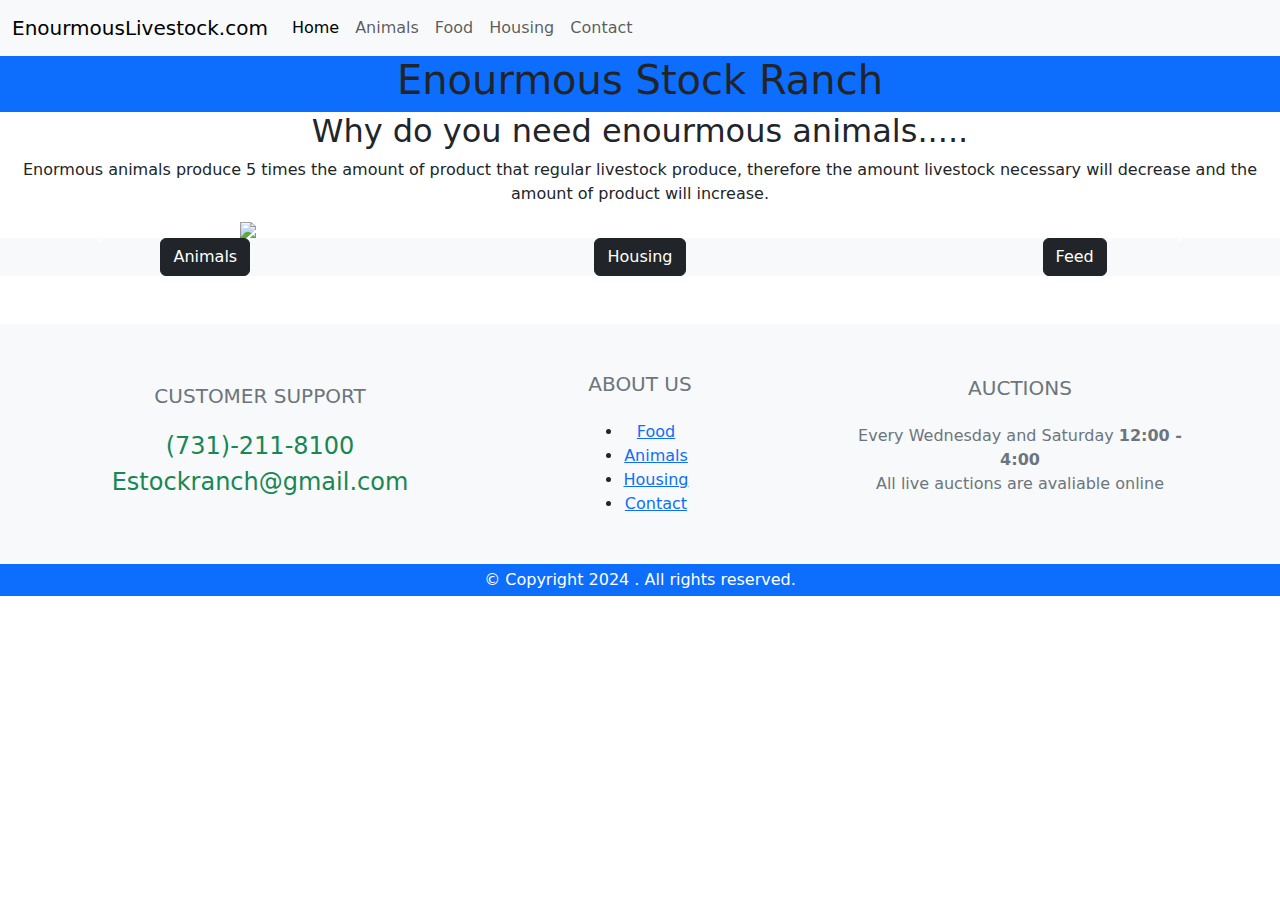
==== index.html @ e807170a "index" ====
<!doctype html>
<html lang="en">
  <head>
    <meta charset="utf-8">
    <meta name="viewport" content="width=device-width, initial-scale=1">
    <title>Bootstrap demo</title>
    <link href="https://cdn.jsdelivr.net/npm/bootstrap@5.3.3/dist/css/bootstrap.min.css" rel="stylesheet" integrity="sha384-QWTKZyjpPEjISv5WaRU9OFeRpok6YctnYmDr5pNlyT2bRjXh0JMhjY6hW+ALEwIH" crossorigin="anonymous">
    <link rel="stylesheet" type="text/css" href="style.css">
  </head>
  <body>
    <nav class="navbar navbar-expand-lg bg-body-tertiary">
      <div class="container-fluid">
        <a class="navbar-brand" href="home.html">EnourmousLivestock.com</a>
        <button class="navbar-toggler" type="button" data-bs-toggle="collapse" data-bs-target="#navbarNavAltMarkup" aria-controls="navbarNavAltMarkup" aria-expanded="false" aria-label="Toggle navigation">
          <span class="navbar-toggler-icon"></span>
        </button>
        <div class="collapse navbar-collapse" id="navbarNavAltMarkup">
          <div class="navbar-nav">
            <a class="nav-link active" aria-current="page" href="home.html">Home</a>
            <a class="nav-link" href="animals.html">Animals</a>
            <a class="nav-link" href="food.html">Food</a>
            <a class="nav-link" href="housing.html">Housing</a>
            <a class="nav-link" href="contact.html">Contact</a>
          </div>
        </div>
      </div>
    </nav>

    <div class="bg-primary">
      <div class="container">
        <div class="row">
          <div class="col-12">
            <h1>Enourmous Stock Ranch</h1>
          </div>
        </div>
      </div>
    </div>

    <h2 class="info">Why do you need enourmous animals.....</h2>
    
    <p class="info">
      Enormous animals produce 5 times the amount of product that regular livestock produce, therefore the amount livestock necessary will decrease and the amount of product will increase.
    </p>

    <div id="carouselExampleAutoplaying" class="carousel slide" data-bs-ride="carousel">
      <div class="carousel-inner">
        <div class="carousel-item active">
          <img src="https://cairncrestfarm.com/cdn/shop/files/pastured-chicken-in-green-grass_1280x.jpg?v=1690983047" class="d-block">
        </div>
        <div class="carousel-item">
          <img src="https://cdn.britannica.com/22/522-050-25222A61/Jersey-cow.jpg?w=400&h=300&c=crop" class="d-block">
        </div>
        <div class="carousel-item">
          <img src="https://www.marylandzoo.org/wp-content/uploads/2017/10/pgmy_goat_web.jpg" class="d-block">
        </div>
        <div class="carousel-item">
          <img src="https://images.squarespace-cdn.com/content/v1/5e1b64e16942575559ba1b3e/1578855476097-XZME9YJM9PWU7P1WMTGL/57583190_2635917326478674_1314061320273788928_o.jpg?format=750w" class="d-block">
        </div>
      </div>
      <button class="carousel-control-prev" type="button" data-bs-target="#carouselExampleAutoplaying" data-bs-slide="prev">
        <span class="carousel-control-prev-icon" aria-hidden="true"></span>
        <span class="visually-hidden">Previous</span>
      </button>
      <button class="carousel-control-next" type="button" data-bs-target="#carouselExampleAutoplaying" data-bs-slide="next">
        <span class="carousel-control-next-icon" aria-hidden="true"></span>
        <span class="visually-hidden">Next</span>
      </button>
    </div>

    <div class="bg-primary">
      <div class="row">
        <div class="col-4 bg-light">
          <a href="animals.html">
            <button" class="btn btn-dark">Animals</button>
          </a>
        </div>
        <div class="col-4 bg-light">
          <a href="housing.html">
            <button" class="btn btn-dark">Housing</button>
          </a>
        </div>
        <div class="col-4 bg-light">
          <a href="food.html">
            <button" class="btn btn-dark">Feed</button>
          </a>
        </div>
      </div>
    </div>
    
    
    <div class="bg-light pt-5 mt-5">
      <div class="container">
          <div class="row">
              <div class="col-sm-4 col-md-4 footer">
                  <div class="widget-title">
                      <h3 class="mb-4 fs-5 text-secondary text-uppercase">Customer support</h3>
                  </div>
                  <h4 class="text-success">(731)-211-8100</h4>
                  <h4 class="text-success">Estockranch@gmail.com</h4>
              </div>
              <div class="col-sm-4 col-md-4 footer">
                  <div class="widget-title">
                      <h3 class="mb-4 fs-5 text-secondary text-uppercase">About Us</h3>
                  </div>
                  <ul>
                      <li><a href="food.html">Food</a></li>
                      <li><a href="animals.html">Animals</a></li>
                      <li><a href="housing.html">Housing</a></li>
                      <li><a href="Contact.html">Contact</a></li>
                  </ul>
              </div>
              <div class="col-sm-4 col-md-4 footer">
                <div class="widget-title">
                    <h3 class="mb-4 fs-5 text-secondary text-uppercase">Auctions</h3>
                </div>
                <p class="text-secondary m-0 mt-3">Every Wednesday and Saturday <b>12:00 - 4:00</b></p>
                <p class="text-secondary">All live auctions are avaliable online</p>  
            </div>
          </div>
      </div>
      <div class="col-12">
          <p class="text-center text-white py-1 mt-5 bg-primary">© Copyright 2024 . All rights reserved.</p>
      </div>
  </div>
    <script src="https://cdn.jsdelivr.net/npm/bootstrap@5.3.3/dist/js/bootstrap.bundle.min.js" integrity="sha384-YvpcrYf0tY3lHB60NNkmXc5s9fDVZLESaAA55NDzOxhy9GkcIdslK1eN7N6jIeHz" crossorigin="anonymous"></script>
  </body>
</html>
---- style.css ----
.gallery
{
    display: inline-block;
    margin-top: 20px;
}
.footer , ul{
    display:inline-block !important;
    margin:auto;
    text-align:center !important;
}
.bg-primary{
    text-align:center;
}
.info{
    text-align: center;
}
.d-block{
    display: block;
    margin:0 auto;
    width:800px;
}
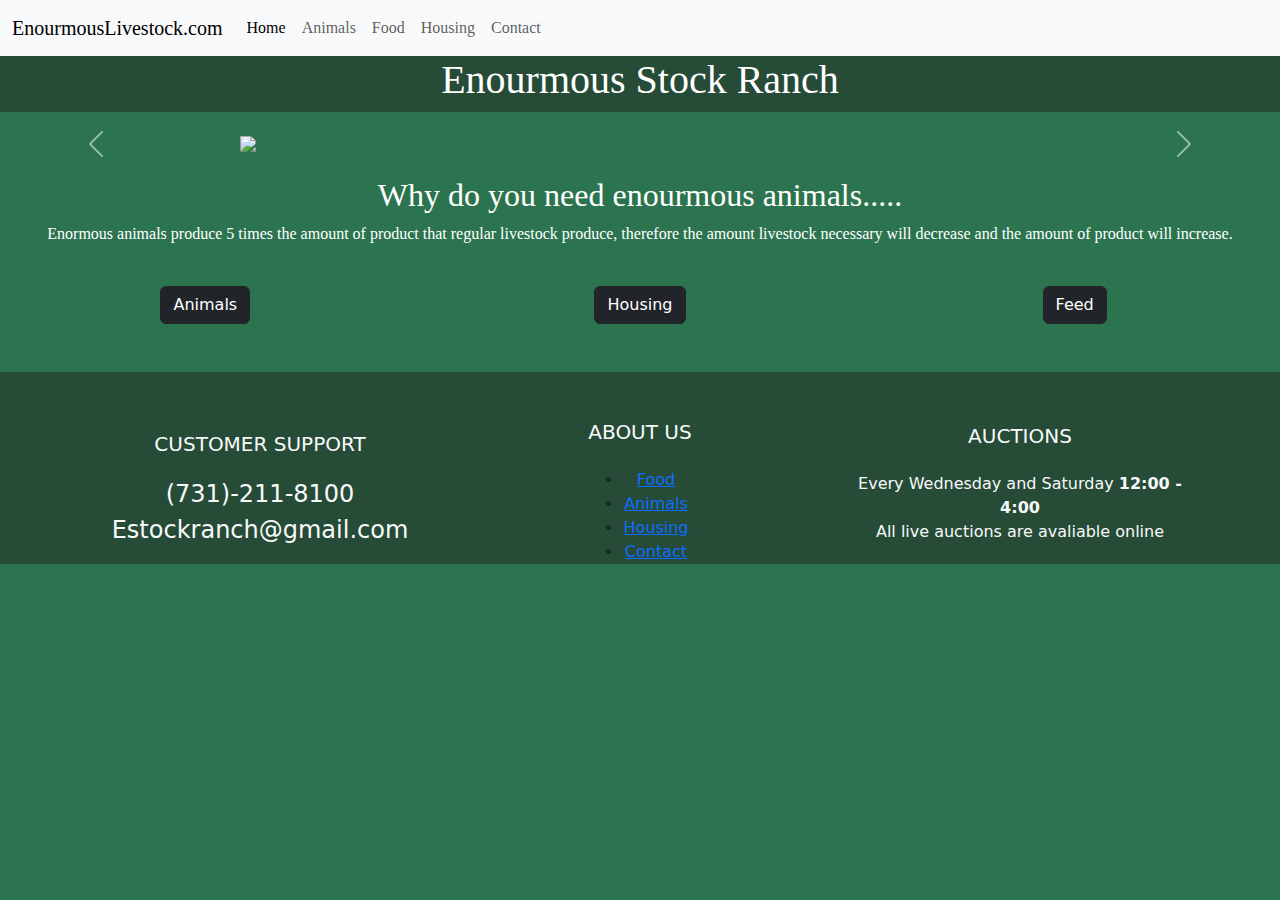
==== commit 5d3b928e: "4/24 work" ====
--- a/index.html
+++ b/index.html
@@ -3,20 +3,20 @@
   <head>
     <meta charset="utf-8">
     <meta name="viewport" content="width=device-width, initial-scale=1">
-    <title>Bootstrap demo</title>
     <link href="https://cdn.jsdelivr.net/npm/bootstrap@5.3.3/dist/css/bootstrap.min.css" rel="stylesheet" integrity="sha384-QWTKZyjpPEjISv5WaRU9OFeRpok6YctnYmDr5pNlyT2bRjXh0JMhjY6hW+ALEwIH" crossorigin="anonymous">
     <link rel="stylesheet" type="text/css" href="style.css">
+    <title>EnourmousLivestock</title>
   </head>
   <body>
     <nav class="navbar navbar-expand-lg bg-body-tertiary">
       <div class="container-fluid">
-        <a class="navbar-brand" href="home.html">EnourmousLivestock.com</a>
+        <a class="navbar-brand" href="index.html">EnourmousLivestock.com</a>
         <button class="navbar-toggler" type="button" data-bs-toggle="collapse" data-bs-target="#navbarNavAltMarkup" aria-controls="navbarNavAltMarkup" aria-expanded="false" aria-label="Toggle navigation">
           <span class="navbar-toggler-icon"></span>
         </button>
         <div class="collapse navbar-collapse" id="navbarNavAltMarkup">
           <div class="navbar-nav">
-            <a class="nav-link active" aria-current="page" href="home.html">Home</a>
+            <a class="nav-link active" aria-current="page" href="index.html">Home</a>
             <a class="nav-link" href="animals.html">Animals</a>
             <a class="nav-link" href="food.html">Food</a>
             <a class="nav-link" href="housing.html">Housing</a>
@@ -26,7 +26,7 @@
       </div>
     </nav>
 
-    <div class="bg-primary">
+    <div class="name">
       <div class="container">
         <div class="row">
           <div class="col-12">
@@ -35,13 +35,7 @@
         </div>
       </div>
     </div>
-
-    <h2 class="info">Why do you need enourmous animals.....</h2>
-    
-    <p class="info">
-      Enormous animals produce 5 times the amount of product that regular livestock produce, therefore the amount livestock necessary will decrease and the amount of product will increase.
-    </p>
-
+    <br>
     <div id="carouselExampleAutoplaying" class="carousel slide" data-bs-ride="carousel">
       <div class="carousel-inner">
         <div class="carousel-item active">
@@ -66,20 +60,26 @@
         <span class="visually-hidden">Next</span>
       </button>
     </div>
-
-    <div class="bg-primary">
+    <br>
+    <h2 class="info">Why do you need enourmous animals.....</h2>
+    
+    <p class="info">
+      Enormous animals produce 5 times the amount of product that regular livestock produce, therefore the amount livestock necessary will decrease and the amount of product will increase.
+    </p>
+    <br>
+    <div class="buttons">
       <div class="row">
-        <div class="col-4 bg-light">
+        <div class="col-4">
           <a href="animals.html">
             <button" class="btn btn-dark">Animals</button>
           </a>
         </div>
-        <div class="col-4 bg-light">
+        <div class="col-4">
           <a href="housing.html">
             <button" class="btn btn-dark">Housing</button>
           </a>
         </div>
-        <div class="col-4 bg-light">
+        <div class="col-4">
           <a href="food.html">
             <button" class="btn btn-dark">Feed</button>
           </a>
@@ -88,19 +88,19 @@
     </div>
     
     
-    <div class="bg-light pt-5 mt-5">
+    <div class="bottom pt-5 mt-5">
       <div class="container">
           <div class="row">
               <div class="col-sm-4 col-md-4 footer">
                   <div class="widget-title">
-                      <h3 class="mb-4 fs-5 text-secondary text-uppercase">Customer support</h3>
+                      <h3 class="mb-4 fs-5 text-light text-uppercase">Customer support</h3>
                   </div>
-                  <h4 class="text-success">(731)-211-8100</h4>
-                  <h4 class="text-success">Estockranch@gmail.com</h4>
+                  <h4 class="text-light">(731)-211-8100</h4>
+                  <h4 class="text-light">Estockranch@gmail.com</h4>
               </div>
               <div class="col-sm-4 col-md-4 footer">
                   <div class="widget-title">
-                      <h3 class="mb-4 fs-5 text-secondary text-uppercase">About Us</h3>
+                      <h3 class="mb-4 fs-5 text-light text-uppercase">About Us</h3>
                   </div>
                   <ul>
                       <li><a href="food.html">Food</a></li>
@@ -111,15 +111,12 @@
               </div>
               <div class="col-sm-4 col-md-4 footer">
                 <div class="widget-title">
-                    <h3 class="mb-4 fs-5 text-secondary text-uppercase">Auctions</h3>
+                    <h3 class="mb-4 fs-5 text-light text-uppercase">Auctions</h3>
                 </div>
-                <p class="text-secondary m-0 mt-3">Every Wednesday and Saturday <b>12:00 - 4:00</b></p>
-                <p class="text-secondary">All live auctions are avaliable online</p>  
+                <p class="text-light m-0 mt-3">Every Wednesday and Saturday <b>12:00 - 4:00</b></p>
+                <p class="text-light">All live auctions are avaliable online</p>  
             </div>
           </div>
-      </div>
-      <div class="col-12">
-          <p class="text-center text-white py-1 mt-5 bg-primary">© Copyright 2024 . All rights reserved.</p>
       </div>
   </div>
     <script src="https://cdn.jsdelivr.net/npm/bootstrap@5.3.3/dist/js/bootstrap.bundle.min.js" integrity="sha384-YvpcrYf0tY3lHB60NNkmXc5s9fDVZLESaAA55NDzOxhy9GkcIdslK1eN7N6jIeHz" crossorigin="anonymous"></script>
--- a/style.css
+++ b/style.css
@@ -1,3 +1,6 @@
+body{
+    background-color: rgb(44, 116, 80);
+}
 .gallery
 {
     display: inline-block;
@@ -18,4 +21,31 @@
     display: block;
     margin:0 auto;
     width:800px;
-}+}
+h1{
+    font-family: 'Times New Roman', Times, serif;
+    color:white;
+}
+.captions{
+    text-align: center;
+    font-family: 'Times New Roman', Times, serif;
+    color:white;
+}
+.info{
+    font-family: 'Times New Roman', Times, serif;
+    color:white;
+}
+.navbar{
+    font-family: 'Times New Roman', Times, serif;
+}
+.name{
+    text-align: center;
+    background-color: rgb(38, 75, 54);
+    color:white;
+}
+.bottom{
+    background-color: rgb(38, 75, 54);
+}
+.buttons{
+    text-align: center;
+}
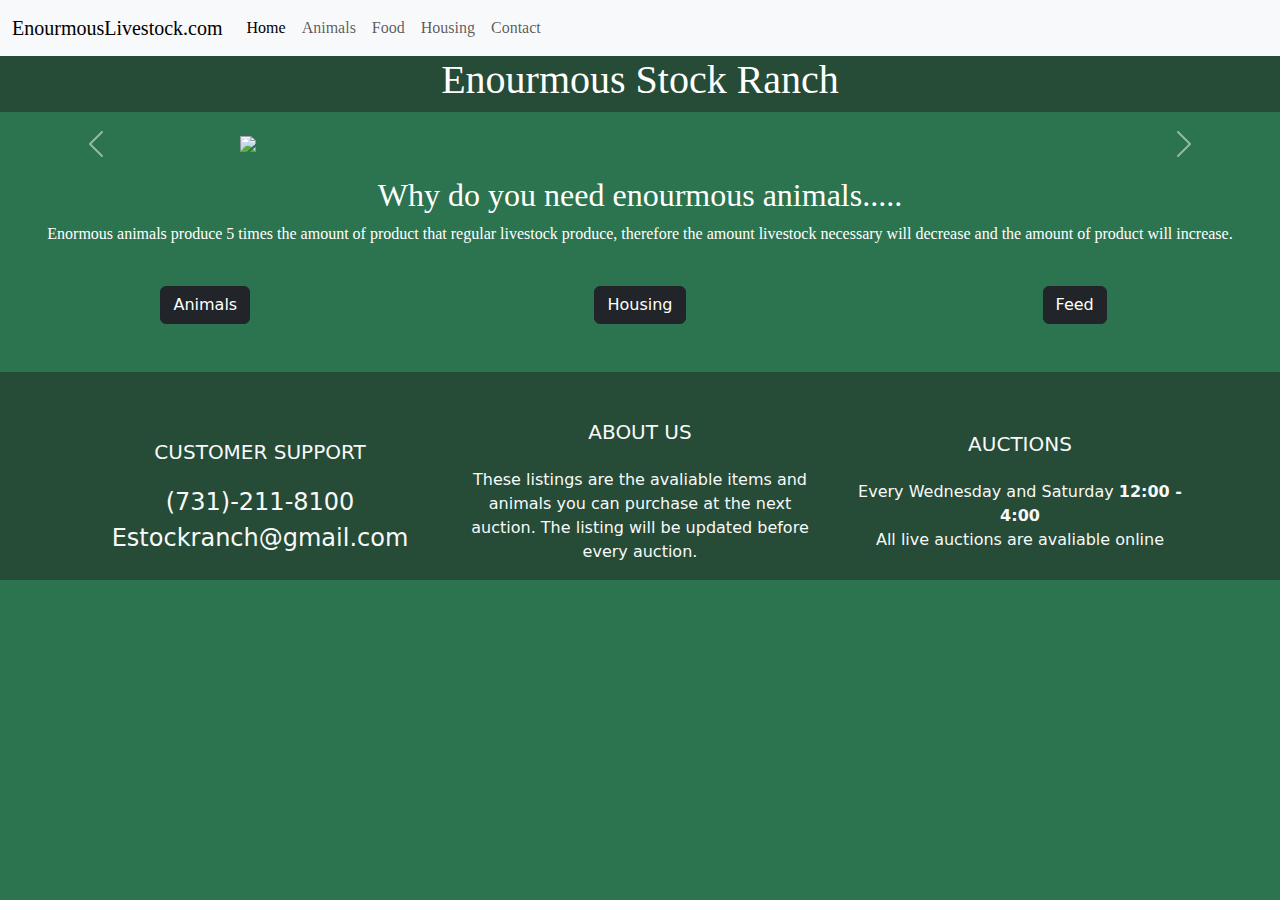
==== commit d7675601: "rykers work" ====
--- a/index.html
+++ b/index.html
@@ -102,12 +102,9 @@
                   <div class="widget-title">
                       <h3 class="mb-4 fs-5 text-light text-uppercase">About Us</h3>
                   </div>
-                  <ul>
-                      <li><a href="food.html">Food</a></li>
-                      <li><a href="animals.html">Animals</a></li>
-                      <li><a href="housing.html">Housing</a></li>
-                      <li><a href="Contact.html">Contact</a></li>
-                  </ul>
+                  <p class="text-light">
+                    These listings are the avaliable items and animals you can purchase at the next auction. The listing will be updated before every auction.
+                  </p>
               </div>
               <div class="col-sm-4 col-md-4 footer">
                 <div class="widget-title">
--- a/style.css
+++ b/style.css
@@ -1,5 +1,5 @@
 body{
-    background-color: rgb(44, 116, 80);
+    background-color: rgb(44, 116, 80) !important;
 }
 .gallery
 {
@@ -48,4 +48,25 @@
 }
 .buttons{
     text-align: center;
+}n
+.avaliable{
+    text-align: center;
 }
+.contacttext{
+    font-weight: bold;
+    font-size:35px;
+    font-family: 'Times New Roman', Times, serif;
+}
+
+.bluebox{
+    background-color: rgb(163, 231, 192);
+    text-align: center;
+}
+.address{
+    font-family: 'Times New Roman', Times, serif;
+    font-size:20px;
+}
+
+.contactborder{
+    border: 30px solid  rgb(38, 75, 54);
+}